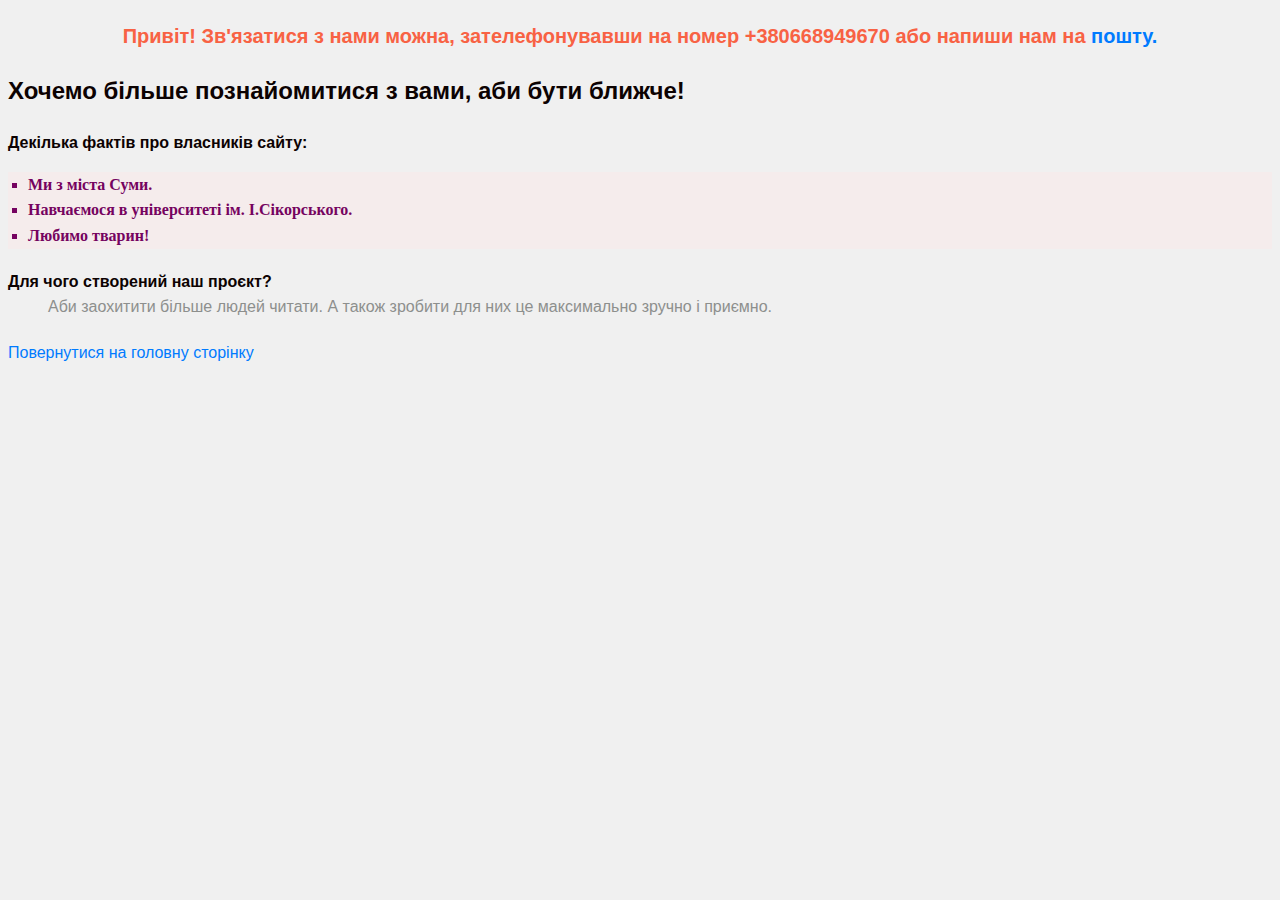
==== aboutus.html @ 601320bd "лаба 3" ====
<!DOCTYPE html>
<html lang="en">
<head>
    <meta charset="UTF-8">
    <meta name="viewport" content="width=device-width, initial-scale=1.0">
    <title>Про нас</title>
    <meta name="author" content="Бєльчик Софія ІС-21" />
    <link rel="stylesheet" href="styles/aboutus.css">
</head>

 <div class="poshta"> <p>Привіт! Зв'язатися з нами можна, зателефонувавши на номер +380668949670 або напиши нам на  <a href="mailto:bielchik.sofia@lll.kpi.ua">пошту.</a>
    </p></div>
    
    <p><h2>Хочемо більше познайомитися з вами, аби бути ближче!</h2></p>
    <p><b>Декілька фактів про власників сайту:</b></p>
    <ul><b>
        <li>Ми з міста Суми.</li>
        <li>Навчаємося в університеті ім. І.Сікорського.</li>
        <li>Любимо тварин!</li>
   </b></ul>

    <dl>
        <dt><b>Для чого створений наш проєкт?</b></dt>
        <dd>
          Аби заохитити більше людей читати. А також зробити для них це максимально зручно і приємно.
        </dd>
     </dl>

    <p><a href="index.html">Повернутися на головну сторінку </a></p>
</body>
</html>
---- styles/aboutus.css ----
body {
    background-color: #f0f0f0; 
    font-family: 'Arial', sans-serif;
    font-size: 16px;
    color: #0c0202;
    line-height: 1.6;
}

a {
    color: #007bff;
    text-decoration: none;
}

.poshta{
    font-size: 20px;
    color:hsl(10, 93%, 62%);
    text-align: center;
    font-style: Tahoma ;
    font-weight: bold
}

ul {
    list-style-type: square; 
    margin: 15px 0; 
    padding-left: 20px;
    color: #750360; 
    font-family: 'Times New Roman', Times, serif; 
    background-color: #f5ecec; 
}

dl {
    margin: 20px 0; 
}

dt {
    font-weight: bold; 
}

dd {
    color: #8d8f8d; 
}
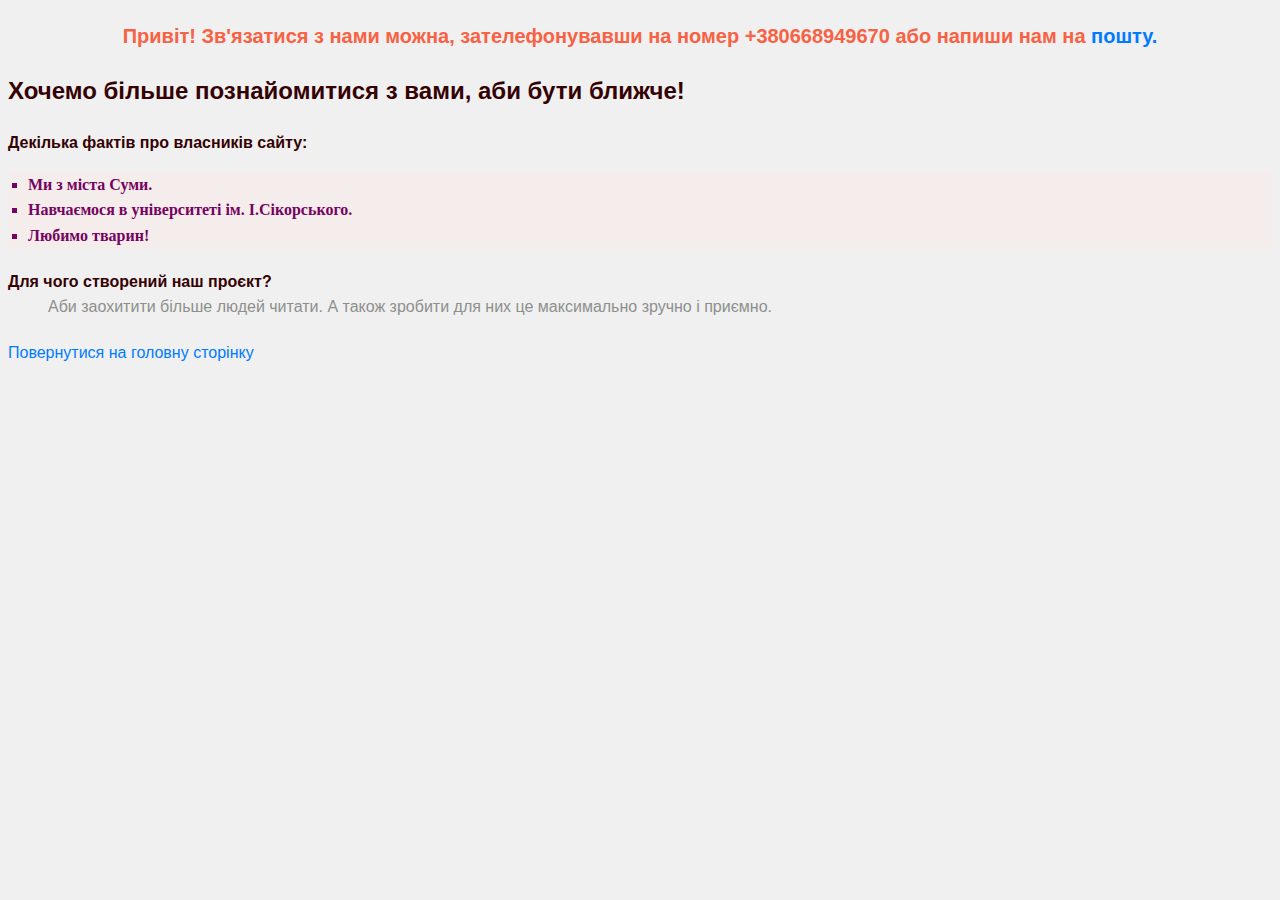
==== commit 44759d16: "лр3" ====
--- a/aboutus.html
+++ b/aboutus.html
@@ -5,7 +5,7 @@
     <meta name="viewport" content="width=device-width, initial-scale=1.0">
     <title>Про нас</title>
     <meta name="author" content="Бєльчик Софія ІС-21" />
-    <link rel="stylesheet" href="styles/aboutus.css">
+    <link rel="stylesheet" href="style.css">
 </head>
 
  <div class="poshta"> <p>Привіт! Зв'язатися з нами можна, зателефонувавши на номер +380668949670 або напиши нам на  <a href="mailto:bielchik.sofia@lll.kpi.ua">пошту.</a>
--- a/style.css
+++ b/style.css
@@ -0,0 +1,147 @@
+body {
+    background-color: #f0f0f0; 
+    font-family: Verdana, Tahoma, sans-serif;
+    font-size: 16px;
+    color: #340202;
+    line-height: 1.6;
+}
+
+h1{
+    font-style: italic !important;
+    font-size: 25px !important;
+    color: #510303 !important;
+    line-height: 1.5 !important;
+    text-align: center !important;
+}
+
+a {
+    color: #007bff;
+    text-decoration: none;
+}
+ 
+img {
+   width: 100%;
+   height: 300px;
+   opacity: 0.7;
+}
+
+.poshta{
+    font-size: 20px;
+    color:hsl(10, 93%, 62%);
+    text-align: center;
+    font-style: Tahoma ;
+    font-weight: bold
+}
+
+#news {
+    font-size: 25px;
+    color: #2d0101;
+    font-style: italic;
+    line-height: 1.5;
+    text-align: left;
+}
+
+#news a {
+    color: #007bff; 
+    text-decoration: none; 
+}
+
+#unique{
+    font-size: 25px;
+    text-align: center;
+    color: #b20707;
+    font-style: Impact;
+}
+
+ul {
+    list-style-type: square; 
+    margin: 15px 0; 
+    padding-left: 20px;
+    color: #750360; 
+    font-family: 'Times New Roman', Times, serif; 
+    background-color: #f5ecec; 
+}
+
+dl {
+    margin: 20px 0; 
+}
+
+dt {
+    font-weight: bold; 
+}
+
+dd {
+    color: #8d8f8d; 
+}
+
+
+#navigator {
+    margin-top: 20px; 
+    width: 100%;
+}
+
+#navigator td {
+    padding: 10px;
+    text-align: center;
+    border: 1px solid #ddd;
+    background-color: #f9f9f9;
+}
+
+#unique{
+    font-size: 25px;
+    text-align: center;
+    color: #b20707;
+    font-style: Impact;
+}
+
+ol {
+    list-style-type: decimal; 
+    color: #6c7783; 
+    font-family: 'Helvetica', sans-serif; 
+}
+
+#win {
+    width: 50%;
+}
+
+#win th, #win td {
+    padding: 10px;
+    text-align: center;
+    border: 3px solid #141313;
+}
+
+#win colgroup col {
+    background-color: lightblue;
+}
+
+#win colgroup col:nth-child(2) {
+    background-color: lightgreen;
+}
+
+#win th {
+    background-color: #007bff; 
+    color: white; 
+}
+
+
+
+table {
+    width: 100%;
+    border-collapse: collapse;
+}
+
+th, td {
+    padding: 8px;
+    text-align: center;
+    border: 3px solid #dbd4d4;
+}
+
+thead th {
+    background-color: #c8d6c9;
+    color: white;
+}
+
+tbody img {
+    width: auto;
+    height: 200px;
+}
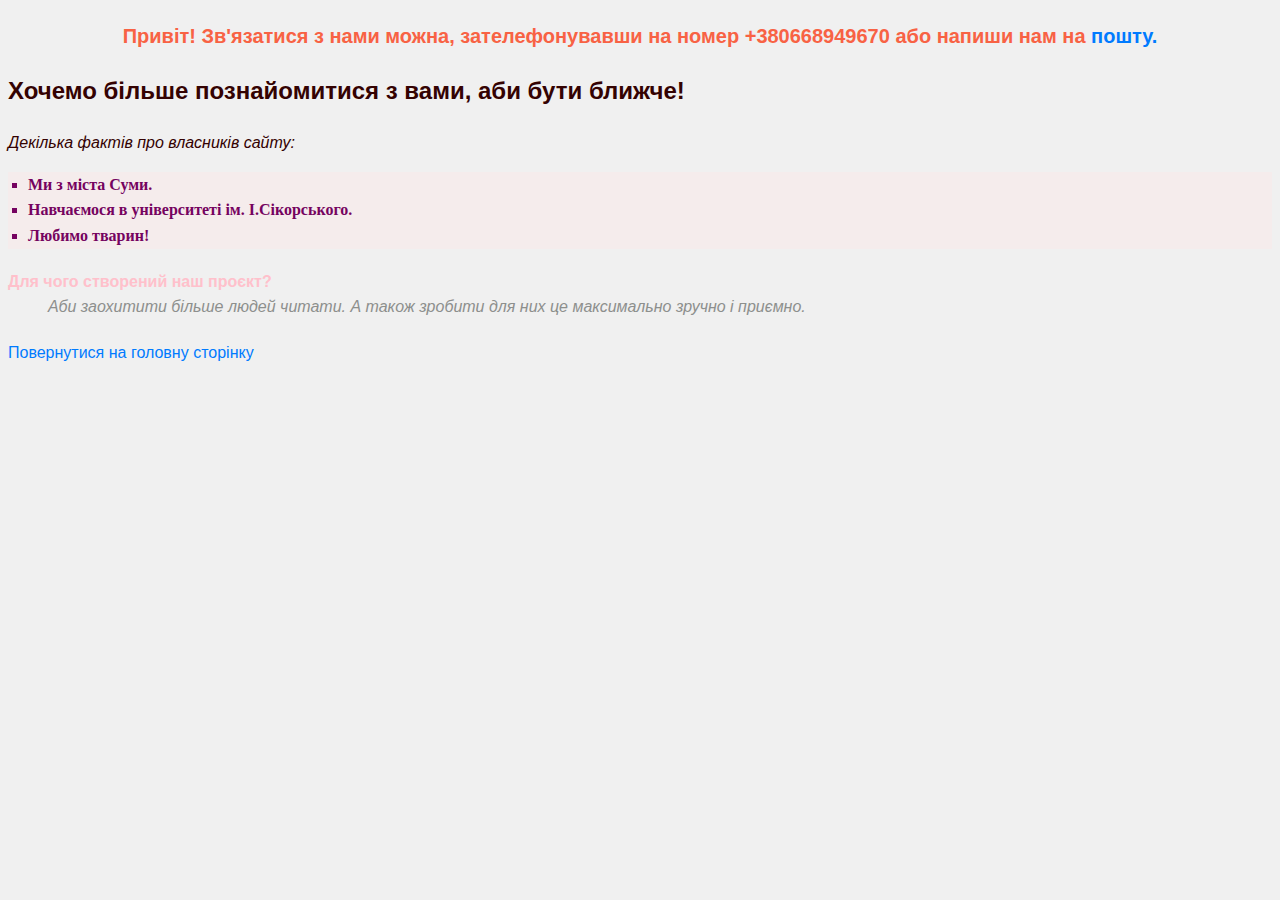
==== commit 8061e775: "4 лаба" ====
--- a/aboutus.html
+++ b/aboutus.html
@@ -11,13 +11,15 @@
  <div class="poshta"> <p>Привіт! Зв'язатися з нами можна, зателефонувавши на номер +380668949670 або напиши нам на  <a href="mailto:bielchik.sofia@lll.kpi.ua">пошту.</a>
     </p></div>
     
-    <p><h2>Хочемо більше познайомитися з вами, аби бути ближче!</h2></p>
-    <p><b>Декілька фактів про власників сайту:</b></p>
-    <ul><b>
+  
+
+        <h2>Хочемо більше познайомитися з вами, аби бути ближче!</h2>
+        <p>Декілька фактів про власників сайту:</p>
+    <ul>
         <li>Ми з міста Суми.</li>
         <li>Навчаємося в університеті ім. І.Сікорського.</li>
         <li>Любимо тварин!</li>
-   </b></ul>
+   </ul>
 
     <dl>
         <dt><b>Для чого створений наш проєкт?</b></dt>
--- a/style.css
+++ b/style.css
@@ -13,6 +13,14 @@
     line-height: 1.5 !important;
     text-align: center !important;
 }
+
+h2 + p {
+    font-style: italic;
+  }
+  
+  p + p {
+       font-style: italic;
+  }
 
 a {
     color: #007bff;
@@ -59,15 +67,28 @@
     padding-left: 20px;
     color: #750360; 
     font-family: 'Times New Roman', Times, serif; 
-    background-color: #f5ecec; 
+     background-color: #f5ecec; 
 }
+
+ul > li{
+    font-weight: bold;
+}
+
 
 dl {
     margin: 20px 0; 
 }
 
+dl > dt {
+    font-weight: bold;
+}
+
+dl > dt + dd{
+     font-style: italic;
+}
+
 dt {
-    font-weight: bold; 
+    color: pink; 
 }
 
 dd {
@@ -104,10 +125,10 @@
     width: 50%;
 }
 
-#win th, #win td {
-    padding: 10px;
+#win td {
+    padding: 8px;
     text-align: center;
-    border: 3px solid #141313;
+    border: 3px solid #1a1717;
 }
 
 #win colgroup col {
@@ -121,6 +142,7 @@
 #win th {
     background-color: #007bff; 
     color: white; 
+    border: 3px solid #1a1717;
 }
 
 
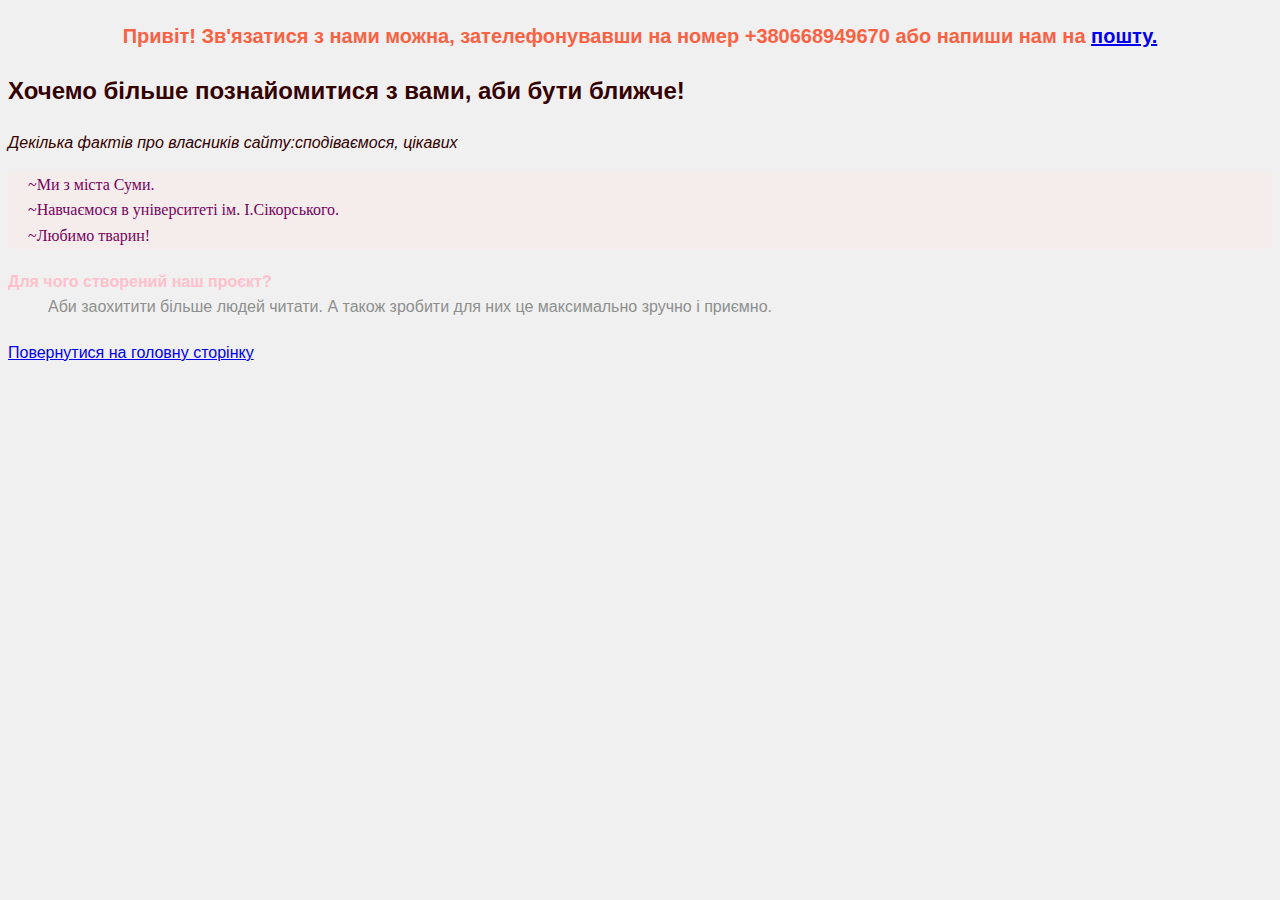
==== commit fb09ebf4: "5 лаба" ====
--- a/aboutus.html
+++ b/aboutus.html
@@ -7,15 +7,20 @@
     <meta name="author" content="Бєльчик Софія ІС-21" />
     <link rel="stylesheet" href="style.css">
 </head>
+<style>
+   div {
+    position: relative;
+ }
+</style>
 
  <div class="poshta"> <p>Привіт! Зв'язатися з нами можна, зателефонувавши на номер +380668949670 або напиши нам на  <a href="mailto:bielchik.sofia@lll.kpi.ua">пошту.</a>
     </p></div>
     
   
-
+   
         <h2>Хочемо більше познайомитися з вами, аби бути ближче!</h2>
-        <p>Декілька фактів про власників сайту:</p>
-    <ul>
+        <p class="af" >Декілька фактів про власників сайту:</p>
+    <ul class="custom-list">
         <li>Ми з міста Суми.</li>
         <li>Навчаємося в університеті ім. І.Сікорського.</li>
         <li>Любимо тварин!</li>
--- a/style.css
+++ b/style.css
@@ -22,11 +22,7 @@
        font-style: italic;
   }
 
-a {
-    color: #007bff;
-    text-decoration: none;
-}
- 
+
 img {
    width: 100%;
    height: 300px;
@@ -61,8 +57,15 @@
     font-style: Impact;
 }
 
-ul {
-    list-style-type: square; 
+.custom-list {
+    list-style-type: none; 
+}
+.custom-list li:before {
+    content: "~"; 
+}
+
+.custom-list  {
+    
     margin: 15px 0; 
     padding-left: 20px;
     color: #750360; 
@@ -70,8 +73,8 @@
      background-color: #f5ecec; 
 }
 
-ul > li{
-    font-weight: bold;
+.af:after{
+    content: "сподіваємося, цікавих";
 }
 
 
@@ -83,9 +86,6 @@
     font-weight: bold;
 }
 
-dl > dt + dd{
-     font-style: italic;
-}
 
 dt {
     color: pink; 
@@ -152,6 +152,8 @@
     border-collapse: collapse;
 }
 
+
+
 th, td {
     padding: 8px;
     text-align: center;
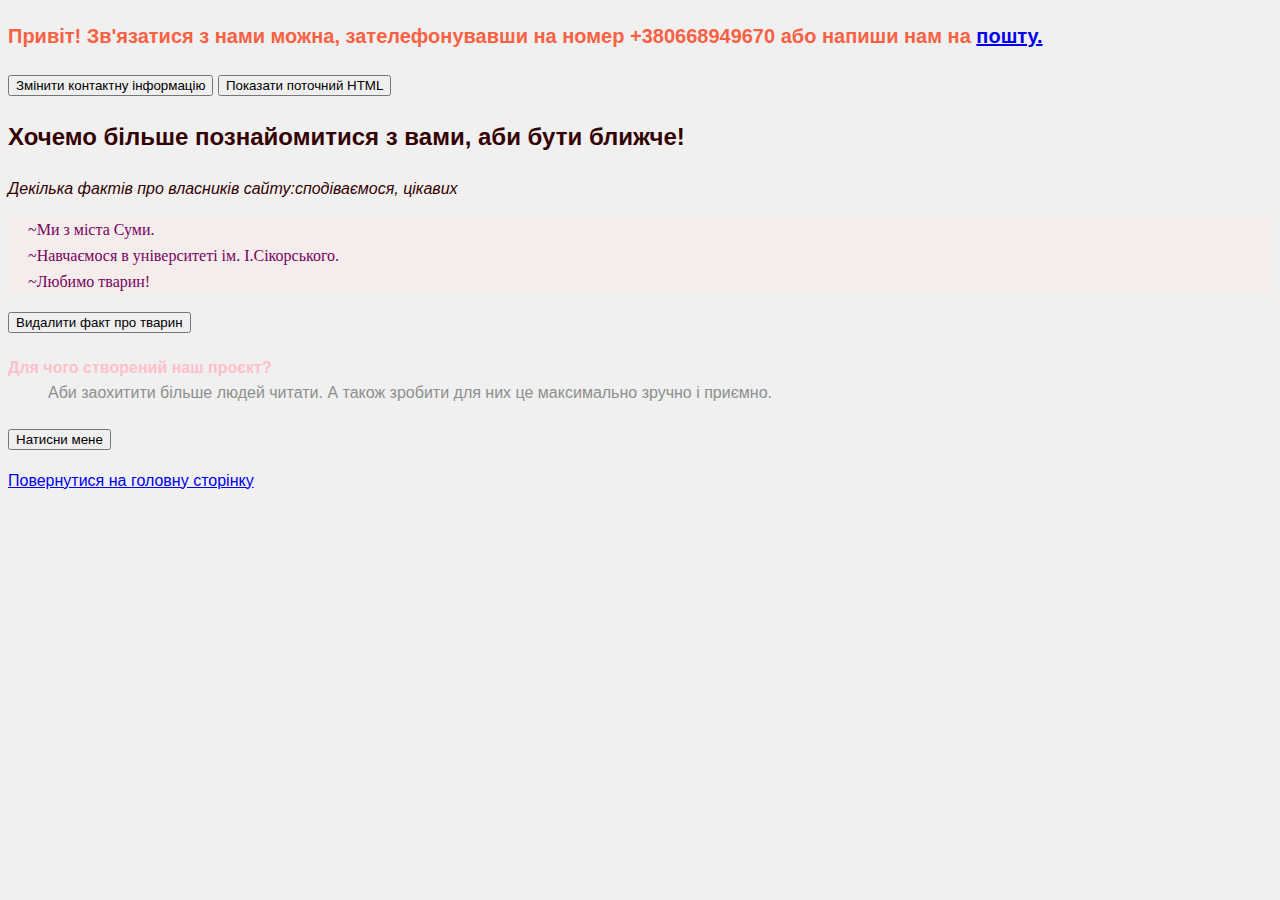
==== commit bd815397: "6 лаба" ====
--- a/aboutus.html
+++ b/aboutus.html
@@ -6,6 +6,7 @@
     <title>Про нас</title>
     <meta name="author" content="Бєльчик Софія ІС-21" />
     <link rel="stylesheet" href="style.css">
+    <script src="script.js"></script>
 </head>
 <style>
    div {
@@ -13,25 +14,64 @@
  }
 </style>
 
- <div class="poshta"> <p>Привіт! Зв'язатися з нами можна, зателефонувавши на номер +380668949670 або напиши нам на  <a href="mailto:bielchik.sofia@lll.kpi.ua">пошту.</a>
+<script>
+function showDeveloperInfo(surname, name, position = 'Розробник') {
+    console.log(`Прізвище: ${surname}`);
+    console.log(`Ім'я: ${name}`);
+    console.log(`Посада: ${position}`);
+}
+
+showDeveloperInfo('Бєльчик', 'Софія');
+</script>
+
+<script>prompt("Привіт!", "Введіть щось");</script>
+
+ <div id="contactInfo" class="poshta"> <p>Привіт! Зв'язатися з нами можна, зателефонувавши на номер +380668949670 або напиши нам на  <a href="mailto:bielchik.sofia@lll.kpi.ua">пошту.</a>
     </p></div>
+    <button onclick="updateContactInfo()">Змінити контактну інформацію</button>
+    <button onclick="showCurrentHTML()">Показати поточний HTML</button>
+
+    <h2>Хочемо більше познайомитися з вами, аби бути ближче!</h2>
+    <p class="af">Декілька фактів про власників сайту:</p>
+    <ul class="custom-list">
+        <li id="location">Ми з міста Суми.</li>
+        <li id="education">Навчаємося в університеті ім. І.Сікорського.</li>
+        <li id="animals">Любимо тварин!</li>
+    </ul>
+    <button onclick="removeAnimals()">Видалити факт про тварин</button>
     
-  
-   
-        <h2>Хочемо більше познайомитися з вами, аби бути ближче!</h2>
-        <p class="af" >Декілька фактів про власників сайту:</p>
-    <ul class="custom-list">
-        <li>Ми з міста Суми.</li>
-        <li>Навчаємося в університеті ім. І.Сікорського.</li>
-        <li>Любимо тварин!</li>
-   </ul>
+    <script>
+        function removeEducation() {
+            const educationElement = document.getElementById("education");
+            educationElement.remove();
+        }
+        function removeAnimals() {
+            const animalsElement = document.getElementById("animals");
+            animalsElement.remove();
+        }
+    </script>
+    
+    
 
-    <dl>
-        <dt><b>Для чого створений наш проєкт?</b></dt>
-        <dd>
-          Аби заохитити більше людей читати. А також зробити для них це максимально зручно і приємно.
-        </dd>
-     </dl>
+
+   <dl id="projectDescription">
+    <dt><b>Для чого створений наш проєкт?</b></dt>
+    <dd>
+      Аби заохитити більше людей читати. А також зробити для них це максимально зручно і приємно.
+    </dd>
+</dl>
+
+
+<div id="newbutton"></div>
+
+<script>
+  let buttonText = document.createTextNode("Натисни мене");
+
+   let button = document.createElement("button");
+
+  button.appendChild(buttonText);
+  document.getElementById("newbutton").appendChild(button);
+</script>
 
     <p><a href="index.html">Повернутися на головну сторінку </a></p>
 </body>
--- a/style.css
+++ b/style.css
@@ -26,13 +26,11 @@
 img {
    width: 100%;
    height: 300px;
-   opacity: 0.7;
 }
 
 .poshta{
     font-size: 20px;
     color:hsl(10, 93%, 62%);
-    text-align: center;
     font-style: Tahoma ;
     font-weight: bold
 }
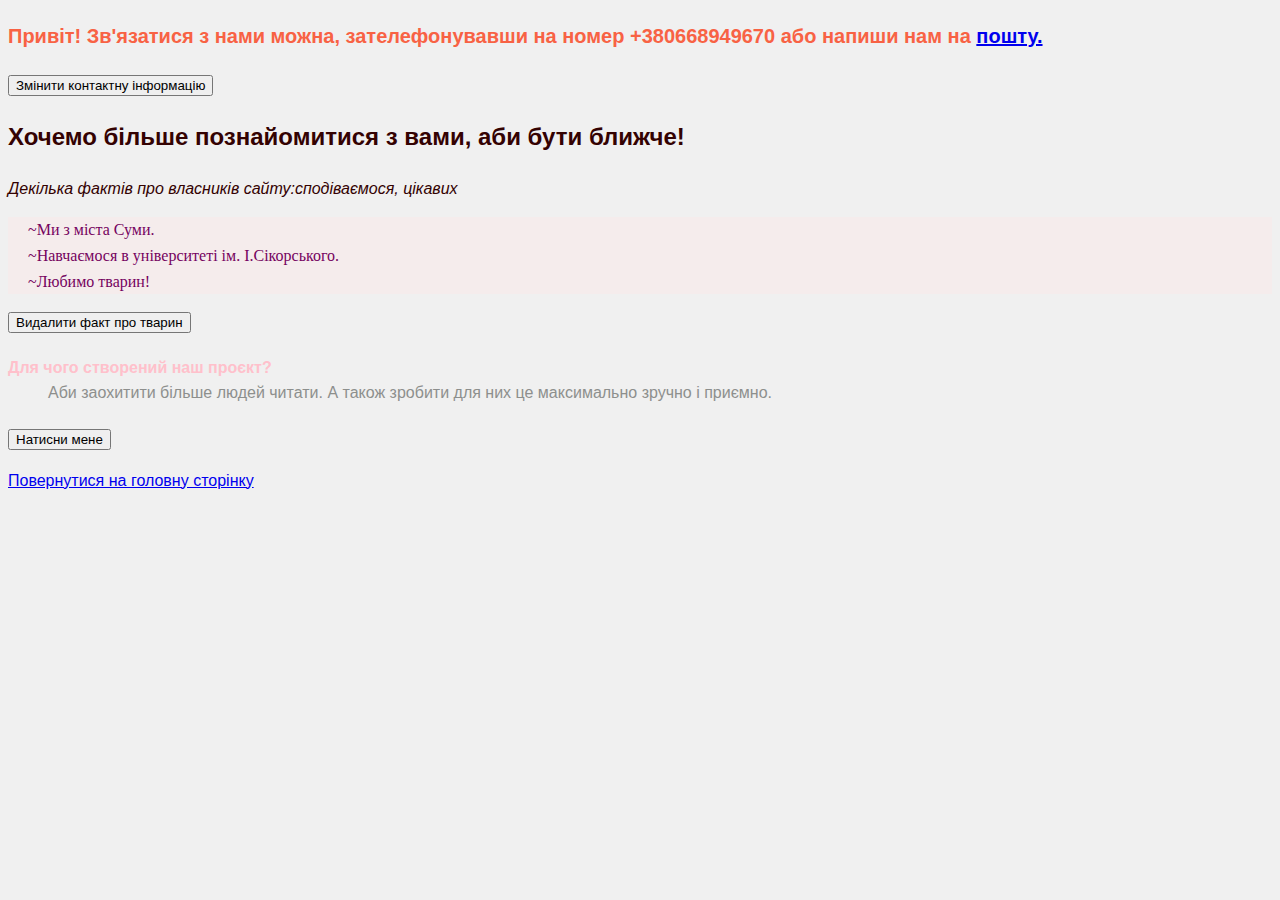
==== commit c8380962: "laba 6" ====
--- a/aboutus.html
+++ b/aboutus.html
@@ -29,7 +29,7 @@
  <div id="contactInfo" class="poshta"> <p>Привіт! Зв'язатися з нами можна, зателефонувавши на номер +380668949670 або напиши нам на  <a href="mailto:bielchik.sofia@lll.kpi.ua">пошту.</a>
     </p></div>
     <button onclick="updateContactInfo()">Змінити контактну інформацію</button>
-    <button onclick="showCurrentHTML()">Показати поточний HTML</button>
+   
 
     <h2>Хочемо більше познайомитися з вами, аби бути ближче!</h2>
     <p class="af">Декілька фактів про власників сайту:</p>
@@ -41,10 +41,7 @@
     <button onclick="removeAnimals()">Видалити факт про тварин</button>
     
     <script>
-        function removeEducation() {
-            const educationElement = document.getElementById("education");
-            educationElement.remove();
-        }
+      
         function removeAnimals() {
             const animalsElement = document.getElementById("animals");
             animalsElement.remove();
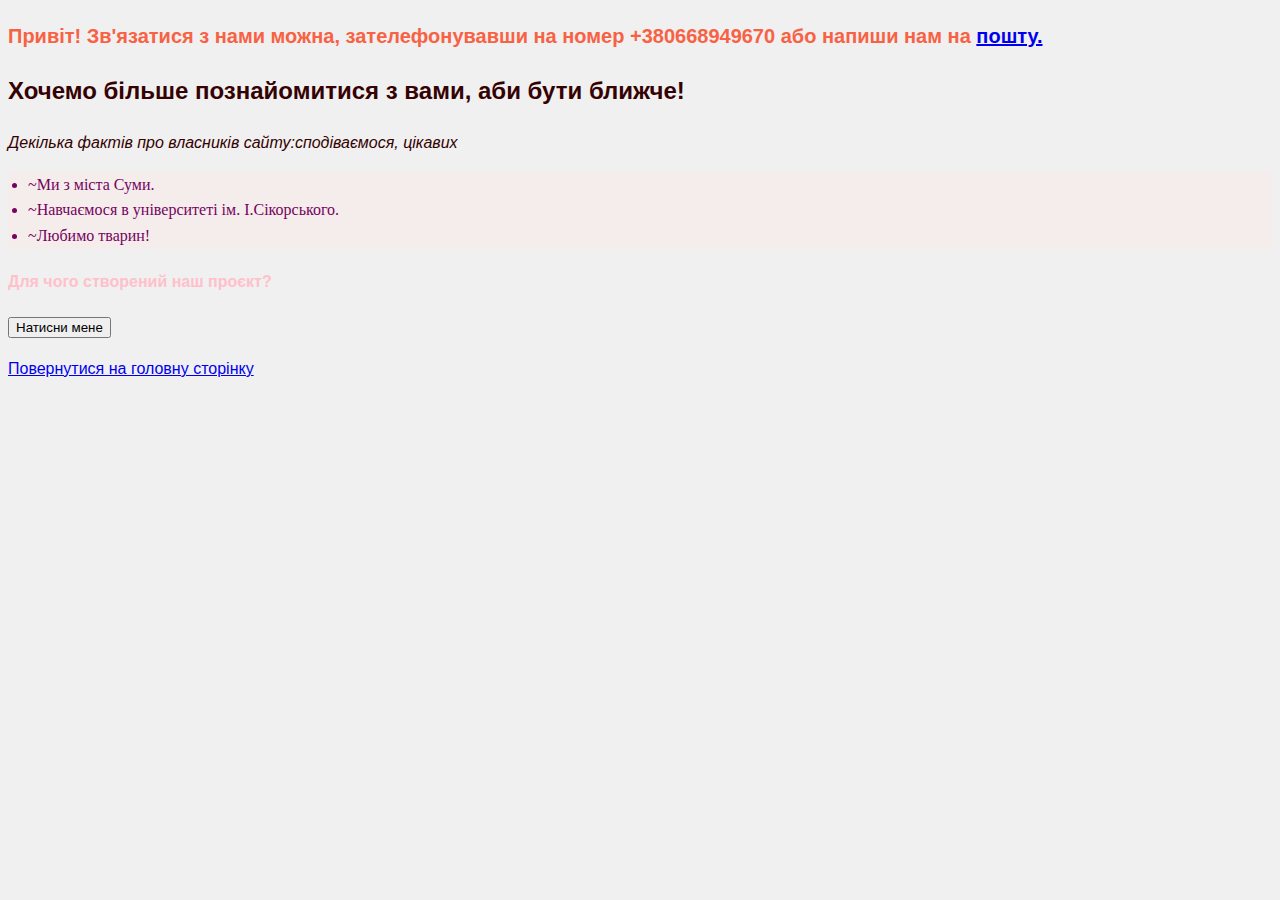
==== commit 1025649a: "лаба 7" ====
--- a/aboutus.html
+++ b/aboutus.html
@@ -28,36 +28,75 @@
 
  <div id="contactInfo" class="poshta"> <p>Привіт! Зв'язатися з нами можна, зателефонувавши на номер +380668949670 або напиши нам на  <a href="mailto:bielchik.sofia@lll.kpi.ua">пошту.</a>
     </p></div>
-    <button onclick="updateContactInfo()">Змінити контактну інформацію</button>
+
+    <script>
+    document.addEventListener('DOMContentLoaded', function() {
+        const mailLink = document.querySelector('#contactInfo a[href^="mailto:"]'); 
+    
+        const mailHandler = {
+            handleEvent: function(event) {
+                console.log('Посилання на пошту натиснуто');
+                event.preventDefault(); // Запобігаємо стандартній поведінці браузера
+            }
+        };
+    
+        
+        mailLink.addEventListener('click', mailHandler);
+    
+        setTimeout(() => {
+            mailLink.removeEventListener('click', mailHandler);
+            console.log('Обробник події видалено');
+        }, 10000); 
+    });
+</script>
    
-
+    <script>
+        document.addEventListener('DOMContentLoaded', function() {
+          const list = document.querySelector('.custom-list'); // Отримуємо доступ до списку
+        
+          list.onclick = function(event) {
+            if (event.target.tagName === 'LI') { // Перевіряємо, чи клік був здійснений на елементі LI
+              if (event.target.classList.contains('highlight')) {
+                event.target.classList.remove('highlight'); // Вимикаємо підсвічування, якщо воно вже було
+              } else {
+                event.target.classList.add('highlight'); // Вмикаємо підсвічування для клікнутого елемента
+              }
+            }
+          };
+        });
+        </script>
     <h2>Хочемо більше познайомитися з вами, аби бути ближче!</h2>
     <p class="af">Декілька фактів про власників сайту:</p>
     <ul class="custom-list">
-        <li id="location">Ми з міста Суми.</li>
-        <li id="education">Навчаємося в університеті ім. І.Сікорського.</li>
-        <li id="animals">Любимо тварин!</li>
+        <li>Ми з міста Суми.</li>
+        <li>Навчаємося в університеті ім. І.Сікорського.</li>
+        <li>Любимо тварин!</li>
     </ul>
-    <button onclick="removeAnimals()">Видалити факт про тварин</button>
+ 
+    <script>
+        document.addEventListener('DOMContentLoaded', function() {
+          const toggle = document.querySelector('#projectDescription dt b[data-behavior="toggleAnswer"]');
+          const answer = document.querySelector('#projectDescription dd'); 
+        
+          toggle.addEventListener('click', function() {
+            if (answer.style.display === 'none' || answer.style.display === '') {
+              answer.style.display = 'block';
+            } else {
+              answer.style.display = 'none';
+            }
+          });
+        });
+        </script>
+        
+    <dl id="projectDescription">
+        <dt><b data-behavior="toggleAnswer">Для чого створений наш проєкт?</b></dt>
+        <dd style="display: none;">
+          Аби заохитити більше людей читати. А також зробити для них це максимально зручно і приємно.
+        </dd>
+    </dl>
     
-    <script>
-      
-        function removeAnimals() {
-            const animalsElement = document.getElementById("animals");
-            animalsElement.remove();
-        }
-    </script>
-    
-    
-
-
-   <dl id="projectDescription">
-    <dt><b>Для чого створений наш проєкт?</b></dt>
-    <dd>
-      Аби заохитити більше людей читати. А також зробити для них це максимально зручно і приємно.
-    </dd>
-</dl>
-
+   
+        
 
 <div id="newbutton"></div>
 
--- a/style.css
+++ b/style.css
@@ -22,6 +22,10 @@
        font-style: italic;
   }
 
+  #projectDescription dt b:hover {
+    cursor: pointer;
+    color: blue;
+  }
 
 img {
    width: 100%;
@@ -56,7 +60,9 @@
 }
 
 .custom-list {
-    list-style-type: none; 
+    .highlight {
+        background-color: #0d55db; 
+      }
 }
 .custom-list li:before {
     content: "~"; 
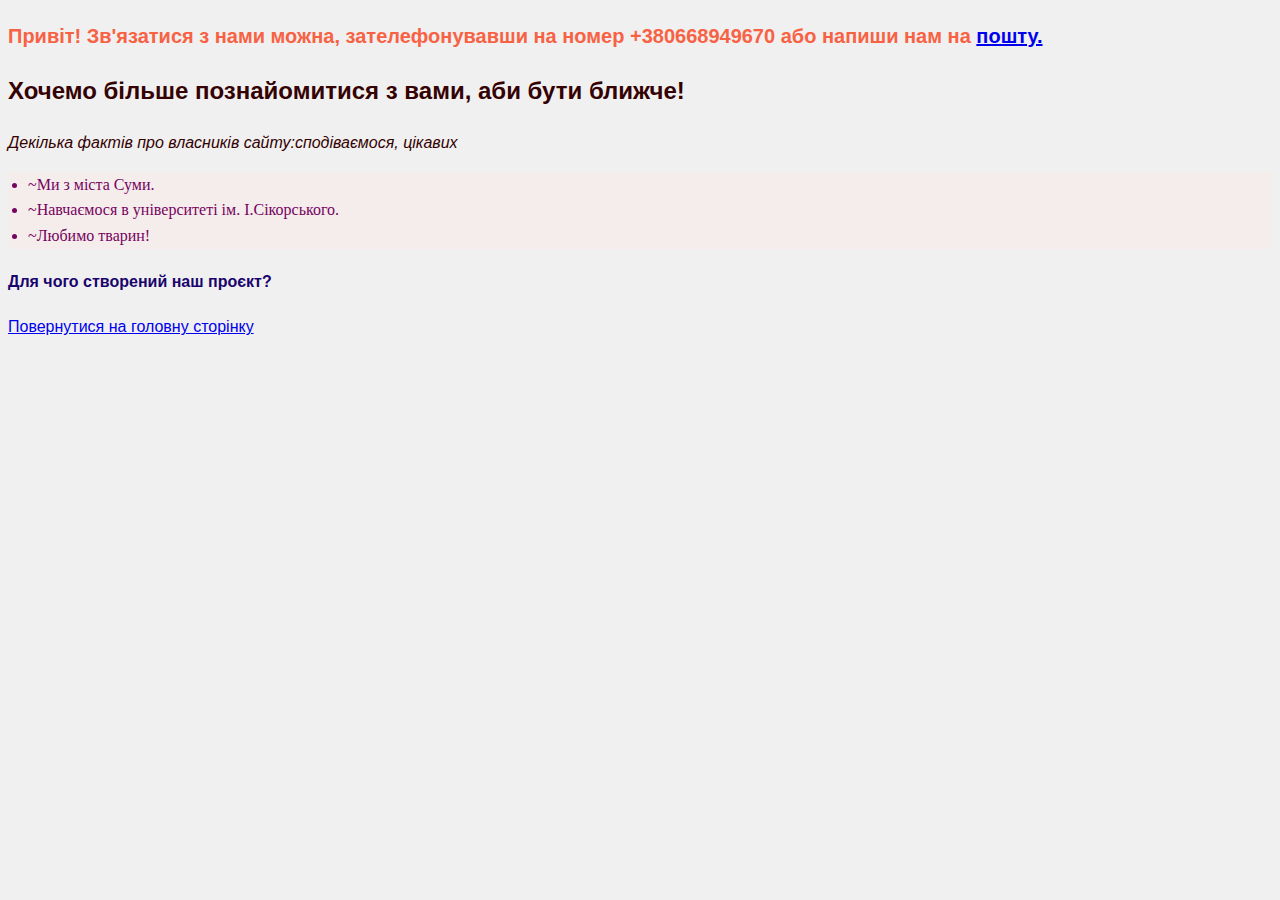
==== commit ca94a058: "8 лаба" ====
--- a/aboutus.html
+++ b/aboutus.html
@@ -50,21 +50,7 @@
     });
 </script>
    
-    <script>
-        document.addEventListener('DOMContentLoaded', function() {
-          const list = document.querySelector('.custom-list'); // Отримуємо доступ до списку
-        
-          list.onclick = function(event) {
-            if (event.target.tagName === 'LI') { // Перевіряємо, чи клік був здійснений на елементі LI
-              if (event.target.classList.contains('highlight')) {
-                event.target.classList.remove('highlight'); // Вимикаємо підсвічування, якщо воно вже було
-              } else {
-                event.target.classList.add('highlight'); // Вмикаємо підсвічування для клікнутого елемента
-              }
-            }
-          };
-        });
-        </script>
+  
     <h2>Хочемо більше познайомитися з вами, аби бути ближче!</h2>
     <p class="af">Декілька фактів про власників сайту:</p>
     <ul class="custom-list">
@@ -72,42 +58,43 @@
         <li>Навчаємося в університеті ім. І.Сікорського.</li>
         <li>Любимо тварин!</li>
     </ul>
- 
     <script>
-        document.addEventListener('DOMContentLoaded', function() {
-          const toggle = document.querySelector('#projectDescription dt b[data-behavior="toggleAnswer"]');
-          const answer = document.querySelector('#projectDescription dd'); 
+      document.addEventListener('DOMContentLoaded', function() {
+        const list = document.querySelector('.custom-list'); 
+      
+        list.onclick = function(event) {
+          if (event.target.tagName === 'LI') { 
+            if (event.target.classList.contains('highlight')) {
+              event.target.classList.remove('highlight'); 
+            } else {
+              event.target.classList.add('highlight'); 
+            }
+          }
+        };
+      });
+      </script>
+
         
-          toggle.addEventListener('click', function() {
-            if (answer.style.display === 'none' || answer.style.display === '') {
-              answer.style.display = 'block';
-            } else {
-              answer.style.display = 'none';
-            }
-          });
-        });
-        </script>
-        
-    <dl id="projectDescription">
-        <dt><b data-behavior="toggleAnswer">Для чого створений наш проєкт?</b></dt>
-        <dd style="display: none;">
-          Аби заохитити більше людей читати. А також зробити для них це максимально зручно і приємно.
-        </dd>
-    </dl>
-    
-   
-        
-
-<div id="newbutton"></div>
+<dl id="projectDescription">
+  <dt data-behavior="toggleDescription"><b>Для чого створений наш проєкт?</b></dt>
+  <dd data-behavior="descriptionContent" style="display: none;">
+      Аби заохити більше людей читати. А також зробити для них це максимально зручно і приємно.
+  </dd>
+</dl>
 
 <script>
-  let buttonText = document.createTextNode("Натисни мене");
+document.addEventListener('DOMContentLoaded', function() {
+  var descriptionToggle = document.querySelector('[data-behavior="toggleDescription"]');
+  var descriptionContent = document.querySelector('[data-behavior="descriptionContent"]');
 
-   let button = document.createElement("button");
+  descriptionToggle.addEventListener('click', function() {
+      var isDisplayed = descriptionContent.style.display === 'block';
+      descriptionContent.style.display = isDisplayed ? 'none' : 'block';
+  });
+});
+</script>
 
-  button.appendChild(buttonText);
-  document.getElementById("newbutton").appendChild(button);
-</script>
+      
 
     <p><a href="index.html">Повернутися на головну сторінку </a></p>
 </body>
--- a/style.css
+++ b/style.css
@@ -92,7 +92,7 @@
 
 
 dt {
-    color: pink; 
+    color: rgb(25, 4, 109); 
 }
 
 dd {
